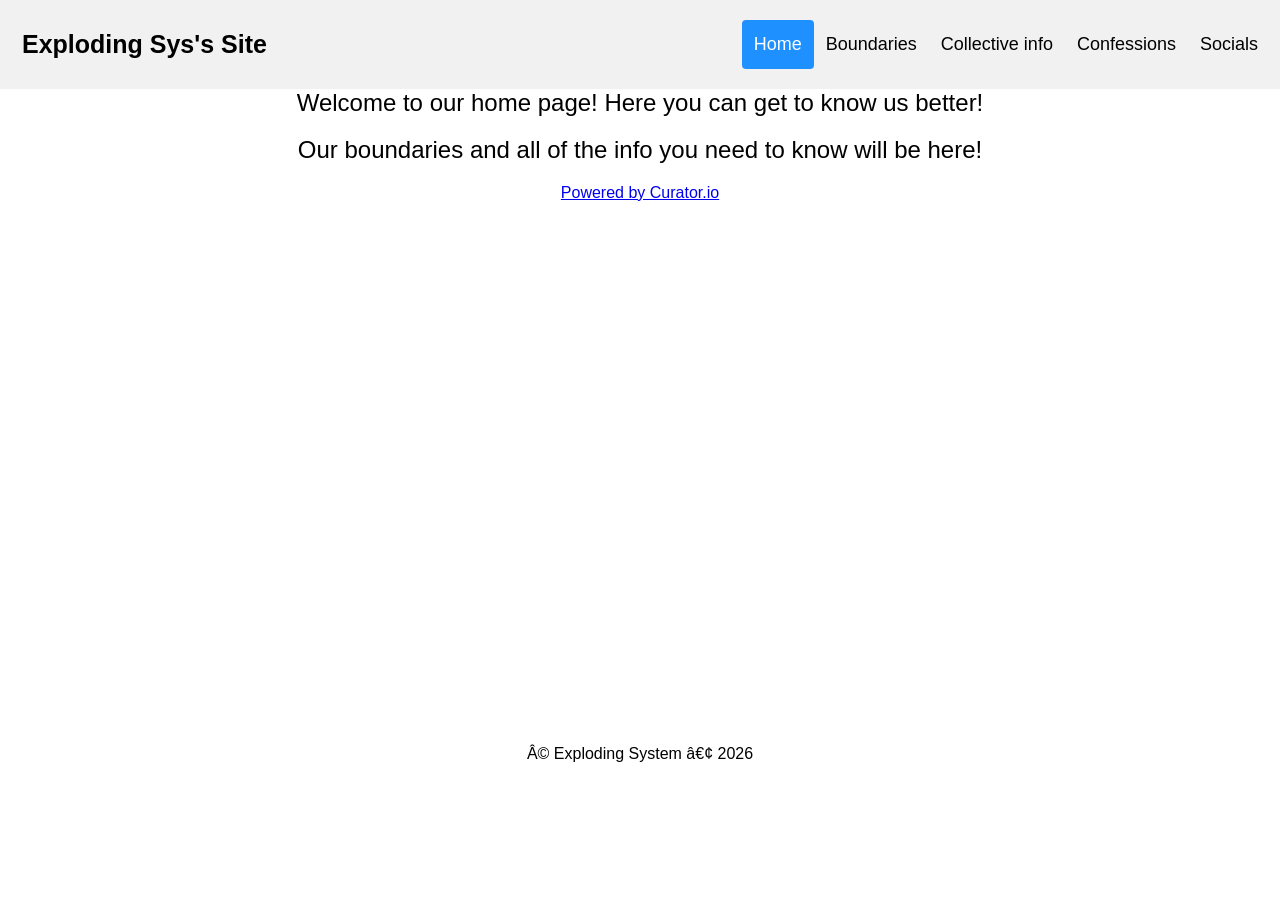
==== index.html @ 040a6dde "Add files via upload" ====
<!DOCTYPE html>
<html>
    <head>
        <meta name="viewport" content="width-device-width, inital-scale=1">
        <title>Exploding Sys's Site - Home</title>
        <style>
            * {box-sizing: border-box;}

body { 
  margin: 0;
  font-family: Arial, Helvetica, sans-serif;
}

.header {
  overflow: hidden;
  background-color: #f1f1f1;
  padding: 20px 10px;
}

.header a {
  float: left;
  color: black;
  text-align: center;
  padding: 12px;
  text-decoration: none;
  font-size: 18px; 
  line-height: 25px;
  border-radius: 4px;
}

.header a.logo {
  font-size: 25px;
  font-weight: bold;
}

.header a:hover {
  background-color: #ddd;
  color: black;
}

.header a.active {
  background-color: dodgerblue;
  color: white;
}

.header-right {
  float: right;
}

@media screen and (max-width: 500px) {
  .header a {
    float: none;
    display: block;
    text-align: left;
  }
  
  .header-right {
    float: none;
  }
}
        </style>
    </head>
<body>
    <div class="header">
        <a href="#default" class="logo">Exploding Sys's Site</a>
        <div class="header-right">
            <a class="active" href="/index.html">Home</a>
            <a href="/boundaries">Boundaries</a>
            <a href="/collective-info">Collective info</a>
            <a href="https://forms.gle/2cYNbK6JH8XNrrMg9">Confessions</a>
            <a href="/socials">Socials</a>
        </div>
    </div>
    <script type="text/javascript">
    /* curator-feed-default-feed-layout */
   (function(){
   var i,e,d=document,s="script";i=d.createElement("script");i.async=1;i.charset="UTF-8";
   i.src="https://cdn.curator.io/published/b71e5b6f-9cdc-4f6d-ab43-5843fa3ef2a5.js";
   e=d.getElementsByTagName(s)[0];e.parentNode.insertBefore(i, e);
   })();
   </script>
   <center>
  <font size="5.5">Welcome to our home page! Here you can get to know us better!</font>
  <h3> </h3>
  <font size="5.5">Our boundaries and all of the info you need to know will be here!</font>
  <h2> </h2>
  <div id="curator-feed-default-feed-layout"><a href="https://curator.io" target="_blank" class="crt-logo crt-tag">Powered by Curator.io</a></div>
  <h2> </h2>
  <iframe src="https://discord.com/widget?id=1463995828845678853&theme=dark" width="350" height="500" allowtransparency="true" frameborder="0" sandbox="allow-popups allow-popups-to-escape-sandbox allow-same-origin allow-scripts"></iframe>
  <h2> </h2>
  <h2> </h2>
  <h2> </h2>
  <h2> </h2>
  <h2> </h2>
  <footer>© Exploding System • 2026</footer>
</center>
</body>

</html>
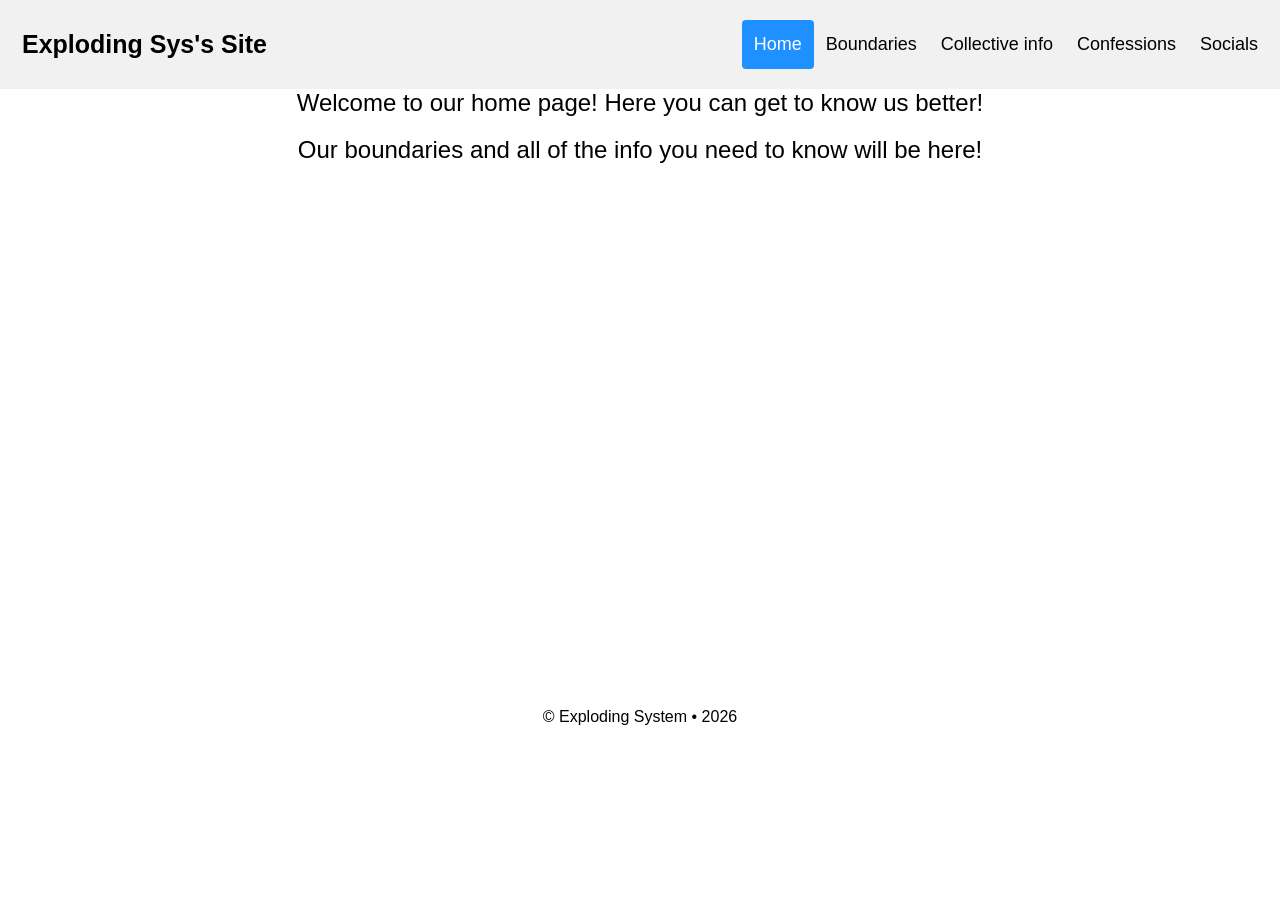
==== commit 743c8456: "Fix HTML formatting and structure" ====
--- a/index.html
+++ b/index.html
@@ -3,6 +3,7 @@
     <head>
         <meta name="viewport" content="width-device-width, inital-scale=1">
         <title>Exploding Sys's Site - Home</title>
+        <link rel="icon" type="image/png" href="favicon.png">
         <style>
             * {box-sizing: border-box;}
 
@@ -71,20 +72,10 @@
             <a href="/socials">Socials</a>
         </div>
     </div>
-    <script type="text/javascript">
-    /* curator-feed-default-feed-layout */
-   (function(){
-   var i,e,d=document,s="script";i=d.createElement("script");i.async=1;i.charset="UTF-8";
-   i.src="https://cdn.curator.io/published/b71e5b6f-9cdc-4f6d-ab43-5843fa3ef2a5.js";
-   e=d.getElementsByTagName(s)[0];e.parentNode.insertBefore(i, e);
-   })();
-   </script>
    <center>
   <font size="5.5">Welcome to our home page! Here you can get to know us better!</font>
   <h3> </h3>
   <font size="5.5">Our boundaries and all of the info you need to know will be here!</font>
-  <h2> </h2>
-  <div id="curator-feed-default-feed-layout"><a href="https://curator.io" target="_blank" class="crt-logo crt-tag">Powered by Curator.io</a></div>
   <h2> </h2>
   <iframe src="https://discord.com/widget?id=1463995828845678853&theme=dark" width="350" height="500" allowtransparency="true" frameborder="0" sandbox="allow-popups allow-popups-to-escape-sandbox allow-same-origin allow-scripts"></iframe>
   <h2> </h2>
@@ -97,3 +88,5 @@
 </body>
 
 </html>
+
+
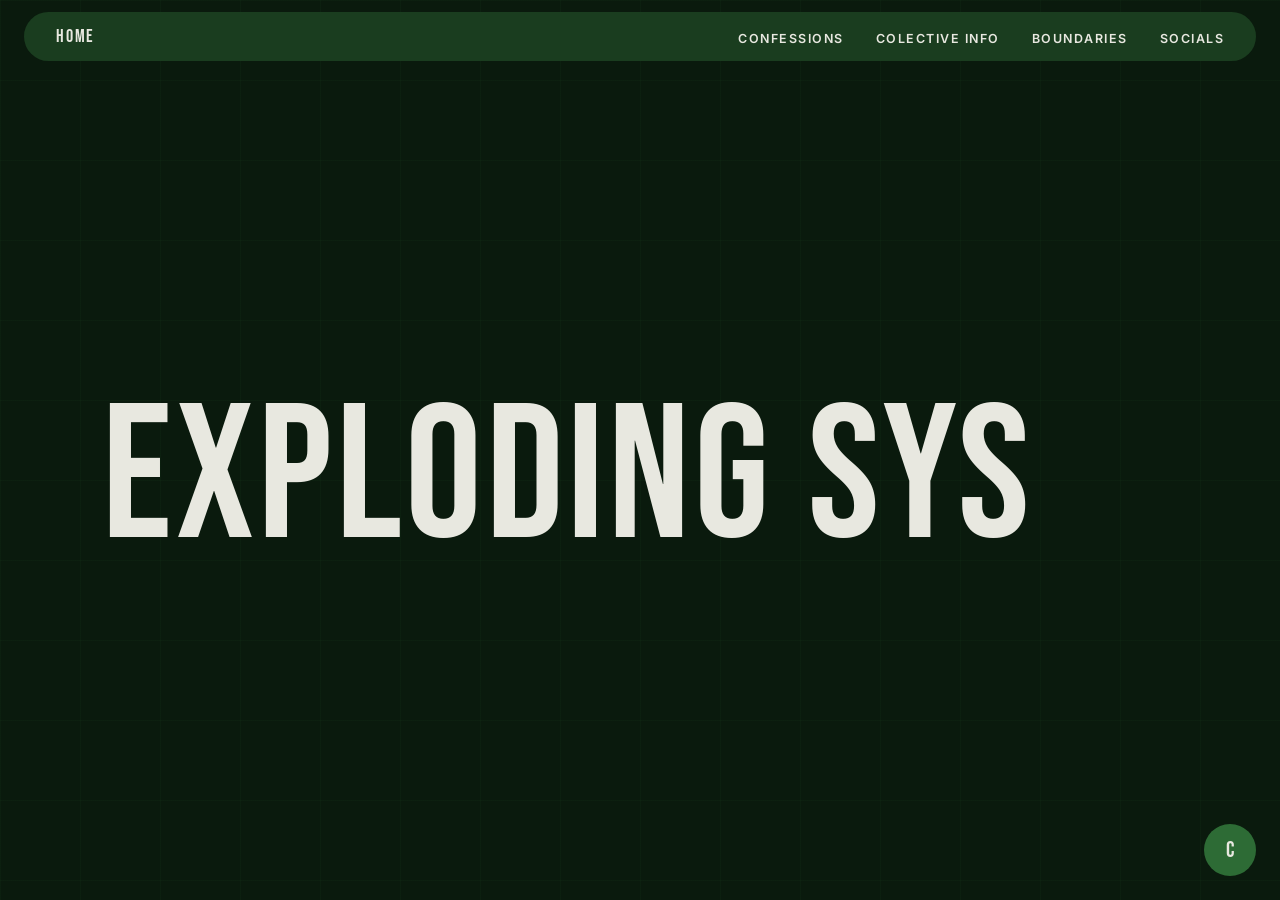
==== commit 1d670534: "Add files via upload" ====
--- a/index.html
+++ b/index.html
@@ -1,92 +1,294 @@
-<!DOCTYPE html>
-<html>
-    <head>
-        <meta name="viewport" content="width-device-width, inital-scale=1">
-        <title>Exploding Sys's Site - Home</title>
-        <link rel="icon" type="image/png" href="favicon.png">
-        <style>
-            * {box-sizing: border-box;}
-
-body { 
-  margin: 0;
-  font-family: Arial, Helvetica, sans-serif;
-}
-
-.header {
-  overflow: hidden;
-  background-color: #f1f1f1;
-  padding: 20px 10px;
-}
-
-.header a {
-  float: left;
-  color: black;
-  text-align: center;
-  padding: 12px;
-  text-decoration: none;
-  font-size: 18px; 
-  line-height: 25px;
-  border-radius: 4px;
-}
-
-.header a.logo {
-  font-size: 25px;
-  font-weight: bold;
-}
-
-.header a:hover {
-  background-color: #ddd;
-  color: black;
-}
-
-.header a.active {
-  background-color: dodgerblue;
-  color: white;
-}
-
-.header-right {
-  float: right;
-}
-
-@media screen and (max-width: 500px) {
-  .header a {
-    float: none;
-    display: block;
-    text-align: left;
-  }
-  
-  .header-right {
-    float: none;
-  }
-}
-        </style>
-    </head>
-<body>
-    <div class="header">
-        <a href="#default" class="logo">Exploding Sys's Site</a>
-        <div class="header-right">
-            <a class="active" href="/index.html">Home</a>
-            <a href="/boundaries">Boundaries</a>
-            <a href="/collective-info">Collective info</a>
-            <a href="https://forms.gle/2cYNbK6JH8XNrrMg9">Confessions</a>
-            <a href="/socials">Socials</a>
-        </div>
-    </div>
-   <center>
-  <font size="5.5">Welcome to our home page! Here you can get to know us better!</font>
-  <h3> </h3>
-  <font size="5.5">Our boundaries and all of the info you need to know will be here!</font>
-  <h2> </h2>
-  <iframe src="https://discord.com/widget?id=1463995828845678853&theme=dark" width="350" height="500" allowtransparency="true" frameborder="0" sandbox="allow-popups allow-popups-to-escape-sandbox allow-same-origin allow-scripts"></iframe>
-  <h2> </h2>
-  <h2> </h2>
-  <h2> </h2>
-  <h2> </h2>
-  <h2> </h2>
-  <footer>© Exploding System • 2026</footer>
-</center>
-</body>
-
-</html>
-
-
+<!DOCTYPE html>
+<html lang="en">
+<head>
+<meta charset="UTF-8">
+<meta name="viewport" content="width=device-width, initial-scale=1.0">
+<title>EXPLODING SYS</title>
+<link href="https://fonts.googleapis.com/css2?family=Bebas+Neue&family=Inter:wght@400;600;700&display=swap" rel="stylesheet">
+<style>
+*{margin:0;padding:0;box-sizing:border-box}
+
+:root{
+--bg:#0a1a0d;
+--bg2:#0d200f;
+--green:#1a3d1f;
+--green-bright:#2d6b35;
+--text:#e8e8e0;
+--text-dim:#a0a098;
+--accent:#7b68ee;
+}
+
+html{scroll-behavior:smooth}
+
+body{
+background:var(--bg);
+color:var(--text);
+font-family:'Inter',sans-serif;
+min-height:100vh;
+overflow-x:hidden;
+}
+
+.grid-bg{
+position:fixed;
+inset:0;
+background-image:
+  linear-gradient(rgba(45,107,53,0.07) 1px, transparent 1px),
+  linear-gradient(90deg, rgba(45,107,53,0.07) 1px, transparent 1px);
+background-size:80px 80px;
+pointer-events:none;
+z-index:0;
+}
+
+nav{
+position:fixed;
+top:12px;
+left:50%;
+transform:translateX(-50%);
+width:calc(100% - 48px);
+max-width:1400px;
+background:var(--green);
+border-radius:50px;
+padding:14px 32px;
+display:flex;
+align-items:center;
+justify-content:space-between;
+z-index:100;
+}
+
+nav .logo{
+font-family:'Bebas Neue',sans-serif;
+font-size:1.1rem;
+letter-spacing:0.1em;
+color:var(--text);
+cursor:pointer;
+}
+
+nav ul{
+list-style:none;
+display:flex;
+gap:32px;
+align-items:center;
+}
+
+nav ul li a{
+text-decoration:none;
+color:var(--text);
+font-size:0.78rem;
+font-weight:600;
+letter-spacing:0.12em;
+text-transform:uppercase;
+transition:color 0.2s;
+}
+
+nav ul li a:hover{color:#afffb8}
+
+.page{
+min-height:100vh;
+display:none;
+flex-direction:column;
+justify-content:center;
+align-items:center;
+padding:100px 40px 40px;
+position:relative;
+z-index:1;
+}
+
+.page.active{display:flex}
+
+#home{
+align-items:flex-start;
+padding-left:clamp(24px,8vw,160px);
+}
+
+.hero-title{
+font-family:'Bebas Neue',sans-serif;
+font-size:clamp(5rem,15vw,12rem);
+line-height:0.9;
+color:var(--text);
+letter-spacing:0.02em;
+}
+
+.section-title{
+font-family:'Bebas Neue',sans-serif;
+font-size:clamp(3.5rem,10vw,8rem);
+color:var(--text);
+letter-spacing:0.02em;
+text-align:center;
+border:2px solid var(--accent);
+padding:16px 40px;
+width:100%;
+max-width:1100px;
+margin-bottom:40px;
+}
+
+.section-title.no-border{
+border:none;
+}
+
+.body-text{
+font-size:clamp(1rem,2vw,1.35rem);
+line-height:1.7;
+text-align:center;
+max-width:860px;
+font-weight:600;
+}
+
+.boundaries-content{
+max-width:860px;
+width:100%;
+text-align:center;
+}
+
+.boundaries-content h2{
+font-size:1.1rem;
+font-weight:700;
+letter-spacing:0.1em;
+margin:24px 0 10px;
+color:#afffb8;
+}
+
+.boundaries-content p{
+font-size:1.05rem;
+line-height:1.8;
+margin-bottom:4px;
+}
+
+.boundaries-content .dni{
+margin-top:20px;
+font-size:0.95rem;
+color:var(--text-dim);
+line-height:1.7;
+}
+
+.socials-grid{
+display:flex;
+flex-direction:column;
+gap:20px;
+width:100%;
+max-width:700px;
+margin-top:20px;
+}
+
+.social-item{
+font-family:'Bebas Neue',sans-serif;
+font-size:clamp(2rem,5vw,3.5rem);
+letter-spacing:0.05em;
+color:var(--text);
+}
+
+.copyright-text{
+font-size:clamp(1rem,2vw,1.3rem);
+line-height:1.7;
+text-align:center;
+max-width:700px;
+font-weight:600;
+}
+
+.c-btn{
+position:fixed;
+bottom:24px;
+right:24px;
+width:52px;
+height:52px;
+background:var(--green-bright);
+border-radius:50%;
+display:flex;
+align-items:center;
+justify-content:center;
+cursor:pointer;
+z-index:200;
+font-family:'Bebas Neue',sans-serif;
+font-size:1.4rem;
+color:var(--text);
+border:none;
+transition:background 0.2s, transform 0.15s;
+}
+
+.c-btn:hover{background:#3d8b47;transform:scale(1.08)}
+
+.confessions-link{
+display:inline-block;
+margin-top:30px;
+padding:14px 36px;
+background:var(--green-bright);
+color:var(--text);
+text-decoration:none;
+font-weight:700;
+letter-spacing:0.08em;
+font-size:0.95rem;
+text-transform:uppercase;
+border-radius:4px;
+transition:background 0.2s;
+}
+
+.confessions-link:hover{background:#3d8b47}
+</style>
+</head>
+<body>
+
+<div class="grid-bg"></div>
+
+<nav>
+  <div class="logo" onclick="showPage('home')">HOME</div>
+  <ul>
+    <li><a href="https://docs.google.com/forms/d/e/1FAIpQLSenvzlSza3V9joOnWZvgTPPnvLw4Y3veG_fzoh4j4-vDrWWdA/viewform" target="_blank">CONFESSIONS</a></li>
+    <li><a href="#" onclick="showPage('colective');return false">COLECTIVE INFO</a></li>
+    <li><a href="#" onclick="showPage('boundaries');return false">BOUNDARIES</a></li>
+    <li><a href="#" onclick="showPage('socials');return false">SOCIALS</a></li>
+  </ul>
+</nav>
+
+<div id="home" class="page active">
+  <div class="hero-title">EXPLODING SYS</div>
+</div>
+
+<div id="colective" class="page">
+  <div class="section-title">COLECTIVE INFO</div>
+  <p class="body-text">Hello! We're an undiagnosed DID/OSDD System. we are bodily 16 years old, we are taken, we like gaming and are very fun to chat with :3 We collectively identify as Non-Binary and prefer to be called Finn/Finley! we also prefer if they/them pronouns were used. We are currently taking GCSEs! We mostly like Computer Science and Creative Media as it lets our creative mind get to work!</p>
+</div>
+
+<div id="boundaries" class="page">
+  <div class="section-title no-border">BOUNDAIRES</div>
+  <div class="boundaries-content">
+    <h2>DO:</h2>
+    <p>Be Kind to Us</p>
+    <p>Respect our DNI list</p>
+    <p>Respect our Boundaries</p>
+    <p>Respect whoever is fronting</p>
+    <p>Let us know if you're taking a break from messaging</p>
+    <h2>DON'T:</h2>
+    <p>Associate alters who are a fictive as their source</p>
+    <p>Fakeclaim us</p>
+    <p>Be weird (fakeclaiming, associating us with bad people)</p>
+    <p>Sexualise us</p>
+    <p>Ignore us without saying anything!</p>
+    <p class="dni">DNI List: basic criteria, dteam stans, wss, people who break boundaries, toxic shedtwt, fake claimers, endos, trump supporters, ICE supporters, AI supporters</p>
+  </div>
+</div>
+
+<div id="socials" class="page">
+  <div class="section-title no-border">SOCIALS</div>
+  <div class="socials-grid">
+    <div class="social-item">DISCORD: explodingsys</div>
+    <div class="social-item">TUMBLR: explodingsyss1</div>
+    <div class="social-item">TIKTOK: @exploding4825</div>
+  </div>
+</div>
+
+<div id="copyright" class="page">
+  <div class="section-title no-border">COPYRIGHT</div>
+  <p class="copyright-text">This website was made in part by evelynlost (evelyn.party) and is licensed to be edited by explodingsys (explodingsys.app) if you copy or steal this website you will recive a DMCA takedown request</p>
+</div>
+
+<button class="c-btn" onclick="showPage('copyright')">C</button>
+
+<script>
+function showPage(id){
+  document.querySelectorAll('.page').forEach(p=>p.classList.remove('active'));
+  document.getElementById(id).classList.add('active');
+  window.scrollTo(0,0);
+}
+</script>
+
+</body>
+</html>
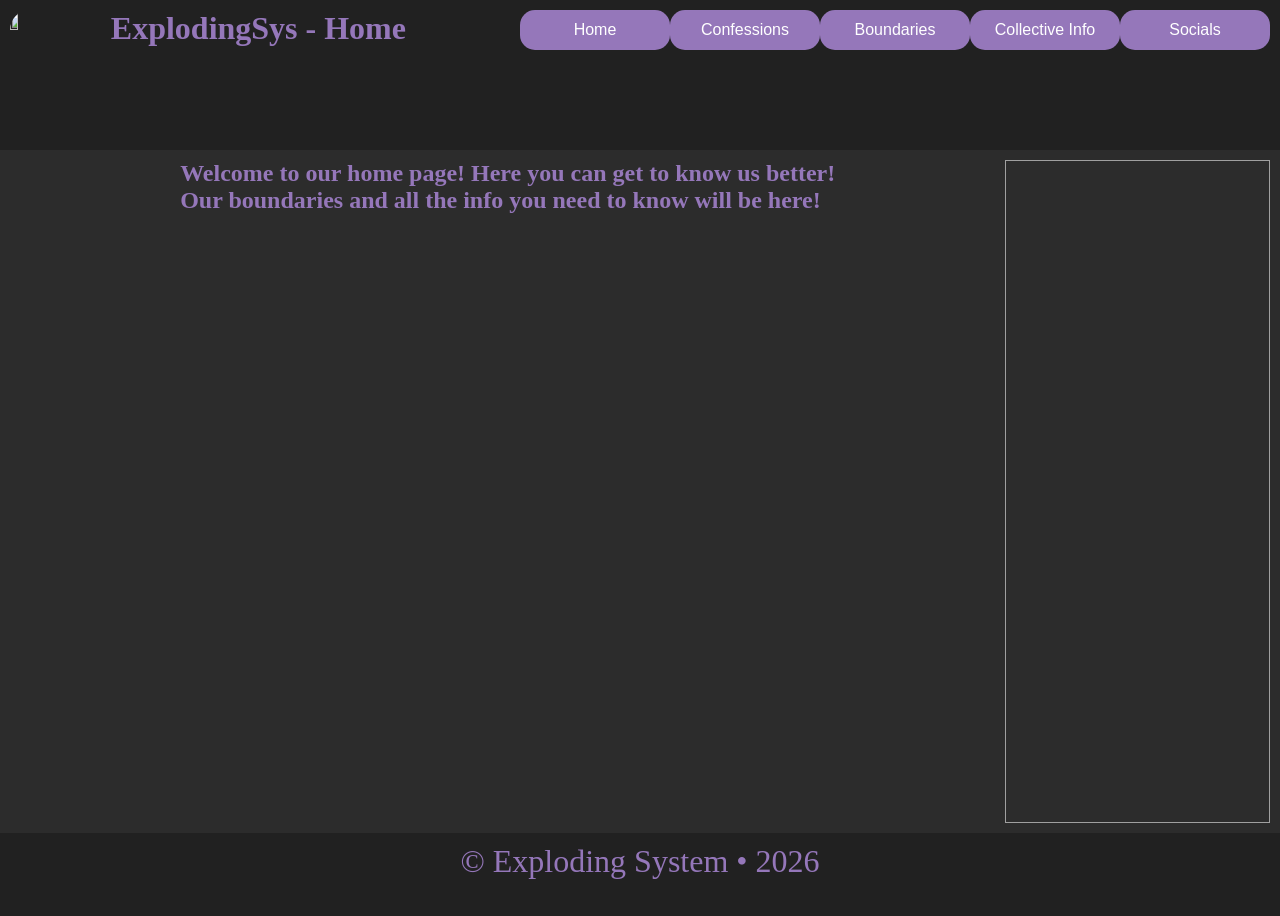
==== commit fa396f42: "Add files via upload" ====
--- a/index.html
+++ b/index.html
@@ -1,294 +1,33 @@
 <!DOCTYPE html>
-<html lang="en">
+<html> 
 <head>
-<meta charset="UTF-8">
-<meta name="viewport" content="width=device-width, initial-scale=1.0">
-<title>EXPLODING SYS</title>
-<link href="https://fonts.googleapis.com/css2?family=Bebas+Neue&family=Inter:wght@400;600;700&display=swap" rel="stylesheet">
-<style>
-*{margin:0;padding:0;box-sizing:border-box}
-
-:root{
---bg:#0a1a0d;
---bg2:#0d200f;
---green:#1a3d1f;
---green-bright:#2d6b35;
---text:#e8e8e0;
---text-dim:#a0a098;
---accent:#7b68ee;
-}
-
-html{scroll-behavior:smooth}
-
-body{
-background:var(--bg);
-color:var(--text);
-font-family:'Inter',sans-serif;
-min-height:100vh;
-overflow-x:hidden;
-}
-
-.grid-bg{
-position:fixed;
-inset:0;
-background-image:
-  linear-gradient(rgba(45,107,53,0.07) 1px, transparent 1px),
-  linear-gradient(90deg, rgba(45,107,53,0.07) 1px, transparent 1px);
-background-size:80px 80px;
-pointer-events:none;
-z-index:0;
-}
-
-nav{
-position:fixed;
-top:12px;
-left:50%;
-transform:translateX(-50%);
-width:calc(100% - 48px);
-max-width:1400px;
-background:var(--green);
-border-radius:50px;
-padding:14px 32px;
-display:flex;
-align-items:center;
-justify-content:space-between;
-z-index:100;
-}
-
-nav .logo{
-font-family:'Bebas Neue',sans-serif;
-font-size:1.1rem;
-letter-spacing:0.1em;
-color:var(--text);
-cursor:pointer;
-}
-
-nav ul{
-list-style:none;
-display:flex;
-gap:32px;
-align-items:center;
-}
-
-nav ul li a{
-text-decoration:none;
-color:var(--text);
-font-size:0.78rem;
-font-weight:600;
-letter-spacing:0.12em;
-text-transform:uppercase;
-transition:color 0.2s;
-}
-
-nav ul li a:hover{color:#afffb8}
-
-.page{
-min-height:100vh;
-display:none;
-flex-direction:column;
-justify-content:center;
-align-items:center;
-padding:100px 40px 40px;
-position:relative;
-z-index:1;
-}
-
-.page.active{display:flex}
-
-#home{
-align-items:flex-start;
-padding-left:clamp(24px,8vw,160px);
-}
-
-.hero-title{
-font-family:'Bebas Neue',sans-serif;
-font-size:clamp(5rem,15vw,12rem);
-line-height:0.9;
-color:var(--text);
-letter-spacing:0.02em;
-}
-
-.section-title{
-font-family:'Bebas Neue',sans-serif;
-font-size:clamp(3.5rem,10vw,8rem);
-color:var(--text);
-letter-spacing:0.02em;
-text-align:center;
-border:2px solid var(--accent);
-padding:16px 40px;
-width:100%;
-max-width:1100px;
-margin-bottom:40px;
-}
-
-.section-title.no-border{
-border:none;
-}
-
-.body-text{
-font-size:clamp(1rem,2vw,1.35rem);
-line-height:1.7;
-text-align:center;
-max-width:860px;
-font-weight:600;
-}
-
-.boundaries-content{
-max-width:860px;
-width:100%;
-text-align:center;
-}
-
-.boundaries-content h2{
-font-size:1.1rem;
-font-weight:700;
-letter-spacing:0.1em;
-margin:24px 0 10px;
-color:#afffb8;
-}
-
-.boundaries-content p{
-font-size:1.05rem;
-line-height:1.8;
-margin-bottom:4px;
-}
-
-.boundaries-content .dni{
-margin-top:20px;
-font-size:0.95rem;
-color:var(--text-dim);
-line-height:1.7;
-}
-
-.socials-grid{
-display:flex;
-flex-direction:column;
-gap:20px;
-width:100%;
-max-width:700px;
-margin-top:20px;
-}
-
-.social-item{
-font-family:'Bebas Neue',sans-serif;
-font-size:clamp(2rem,5vw,3.5rem);
-letter-spacing:0.05em;
-color:var(--text);
-}
-
-.copyright-text{
-font-size:clamp(1rem,2vw,1.3rem);
-line-height:1.7;
-text-align:center;
-max-width:700px;
-font-weight:600;
-}
-
-.c-btn{
-position:fixed;
-bottom:24px;
-right:24px;
-width:52px;
-height:52px;
-background:var(--green-bright);
-border-radius:50%;
-display:flex;
-align-items:center;
-justify-content:center;
-cursor:pointer;
-z-index:200;
-font-family:'Bebas Neue',sans-serif;
-font-size:1.4rem;
-color:var(--text);
-border:none;
-transition:background 0.2s, transform 0.15s;
-}
-
-.c-btn:hover{background:#3d8b47;transform:scale(1.08)}
-
-.confessions-link{
-display:inline-block;
-margin-top:30px;
-padding:14px 36px;
-background:var(--green-bright);
-color:var(--text);
-text-decoration:none;
-font-weight:700;
-letter-spacing:0.08em;
-font-size:0.95rem;
-text-transform:uppercase;
-border-radius:4px;
-transition:background 0.2s;
-}
-
-.confessions-link:hover{background:#3d8b47}
-</style>
+	<meta charset="utf-8">
+	<meta name="viewport" content="width=device-width, initial-scale=1">
+	<meta name="generator" content="RocketCake">
+	<title></title>
+	<link rel="stylesheet" type="text/css" href="index_html.css?h=395c4244">
 </head>
 <body>
-
-<div class="grid-bg"></div>
-
-<nav>
-  <div class="logo" onclick="showPage('home')">HOME</div>
-  <ul>
-    <li><a href="https://docs.google.com/forms/d/e/1FAIpQLSenvzlSza3V9joOnWZvgTPPnvLw4Y3veG_fzoh4j4-vDrWWdA/viewform" target="_blank">CONFESSIONS</a></li>
-    <li><a href="#" onclick="showPage('colective');return false">COLECTIVE INFO</a></li>
-    <li><a href="#" onclick="showPage('boundaries');return false">BOUNDARIES</a></li>
-    <li><a href="#" onclick="showPage('socials');return false">SOCIALS</a></li>
-  </ul>
-</nav>
-
-<div id="home" class="page active">
-  <div class="hero-title">EXPLODING SYS</div>
+<div class="textstyle1">
+<div id="container_e4bf9ac"><div id="container_e4bf9ac_padding" ><div class="textstyle1"><img src="rc_images/8339f15ff2eebcddc1e589255caca356.jpg" width="720" height="726" id="img_4146eb3e" alt="" title="" /><h1 id="heading_7d1752af"> ExplodingSys - Home<br/></h1><a href="socials" style="text-decoration:none"><div id="button_365f079f"><div class="vcenterstyle1"><div class="vcenterstyle2"><div class="textstyle2">  <span class="textstyle3">Socials</span>
 </div>
-
-<div id="colective" class="page">
-  <div class="section-title">COLECTIVE INFO</div>
-  <p class="body-text">Hello! We're an undiagnosed DID/OSDD System. we are bodily 16 years old, we are taken, we like gaming and are very fun to chat with :3 We collectively identify as Non-Binary and prefer to be called Finn/Finley! we also prefer if they/them pronouns were used. We are currently taking GCSEs! We mostly like Computer Science and Creative Media as it lets our creative mind get to work!</p>
+<div class="textstyle1"></div>
+</div></div></div></a><a href="collective-info" style="text-decoration:none"><div id="button_157c0625"><div class="vcenterstyle1"><div class="vcenterstyle2"><div class="textstyle2">  <span class="textstyle3">Collective Info</span>
 </div>
-
-<div id="boundaries" class="page">
-  <div class="section-title no-border">BOUNDAIRES</div>
-  <div class="boundaries-content">
-    <h2>DO:</h2>
-    <p>Be Kind to Us</p>
-    <p>Respect our DNI list</p>
-    <p>Respect our Boundaries</p>
-    <p>Respect whoever is fronting</p>
-    <p>Let us know if you're taking a break from messaging</p>
-    <h2>DON'T:</h2>
-    <p>Associate alters who are a fictive as their source</p>
-    <p>Fakeclaim us</p>
-    <p>Be weird (fakeclaiming, associating us with bad people)</p>
-    <p>Sexualise us</p>
-    <p>Ignore us without saying anything!</p>
-    <p class="dni">DNI List: basic criteria, dteam stans, wss, people who break boundaries, toxic shedtwt, fake claimers, endos, trump supporters, ICE supporters, AI supporters</p>
-  </div>
+<div class="textstyle1"></div>
+</div></div></div></a><a href="boundaries" style="text-decoration:none"><div id="button_4dd2eac8"><div class="vcenterstyle1"><div class="vcenterstyle2"><div class="textstyle2">  <span class="textstyle3">Boundaries</span>
 </div>
-
-<div id="socials" class="page">
-  <div class="section-title no-border">SOCIALS</div>
-  <div class="socials-grid">
-    <div class="social-item">DISCORD: explodingsys</div>
-    <div class="social-item">TUMBLR: explodingsyss1</div>
-    <div class="social-item">TIKTOK: @exploding4825</div>
-  </div>
+<div class="textstyle1"></div>
+</div></div></div></a><a href="https://docs.google.com/forms/d/e/1FAIpQLSenvzlSza3V9joOnWZvgTPPnvLw4Y3veG_fzoh4j4-vDrWWdA/viewform" style="text-decoration:none"><div id="button_6ce345d0"><div class="vcenterstyle1"><div class="vcenterstyle2"><div class="textstyle2">  <span class="textstyle3">Confessions</span>
 </div>
-
-<div id="copyright" class="page">
-  <div class="section-title no-border">COPYRIGHT</div>
-  <p class="copyright-text">This website was made in part by evelynlost (evelyn.party) and is licensed to be edited by explodingsys (explodingsys.app) if you copy or steal this website you will recive a DMCA takedown request</p>
+<div class="textstyle1"></div>
+</div></div></div></a><a href="index.html" style="text-decoration:none"><div id="button_fb45d40"><div class="vcenterstyle1"><div class="vcenterstyle2"><div class="textstyle2">  <span class="textstyle3">Home</span>
 </div>
-
-<button class="c-btn" onclick="showPage('copyright')">C</button>
-
-<script>
-function showPage(id){
-  document.querySelectorAll('.page').forEach(p=>p.classList.remove('active'));
-  document.getElementById(id).classList.add('active');
-  window.scrollTo(0,0);
-}
-</script>
-
+<div class="textstyle1"></div>
+</div></div></div></a></div>
+<div style="clear:both"></div></div></div><div id="container_49364a9"><div id="container_49364a9_padding" ><div class="textstyle1"><iframe name="IFrame1" frameBorder="0" src="https://discord.com/widget?id=1463995828845678853&theme=dark" scrolling="auto" id="iframe_26f900e2"></iframe></div>
+<div class="textstyle2"><h2 id="heading_540f65a5">  Welcome to our home page! Here you can get to know us better!<br/>  Our boundaries and all the info you need to know will be here!</h2></div>
+<div style="clear:both"></div></div></div><div id="container_5be02bc9"><div id="container_5be02bc9_padding" ><div class="textstyle2"><h1 id="heading_5c17f023">&#169; Exploding System &#8226; 2026</h1></div>
+<div style="clear:both"></div></div></div>  </div>
 </body>
 </html>
--- a/index_html.css
+++ b/index_html.css
@@ -0,0 +1,27 @@
+h1, h2, h3 { margin:0; padding:0; font-weight:normal; font-style:normal; }
+a { color:#5D5D9E; } 
+a:visited { color:#5D5D9E; } 
+a:active { color:#5C615E; } 
+a:hover { color:#B2B3B4; } 
+body { background-color:#212121; padding:0;  margin: 0; }
+.textstyle1 { text-align:left; }
+#container_e4bf9ac { vertical-align: top; position:relative; display: inline-block; width:100%; min-height:150px; background-color:#212121;  }
+#container_e4bf9ac_padding { margin: 10px; display: block;  }
+#img_4146eb3e { vertical-align: bottom; border-radius: 20px; position:relative; display: inline-block; width:8%; background:none; height:auto;  }
+#heading_7d1752af { vertical-align: top; position:relative; display: inline-block; background:none; font-size:24pt; font-family:'Segoe Print', 'Bradley Hand', Chilanka, TSCu_Comic, casual, cursive; color:#9577BA; text-align:left; font-weight:bold;  }
+#button_365f079f { box-sizing: border-box; vertical-align: top; border-radius: 15px; position:relative; display: inline-block; float:right; width:150px; height:40px; background-color:#9577BA; border: 0px solid #404040;  }
+.vcenterstyle1 { display: table; width: 100%; height: 100%; }
+.vcenterstyle2 { display: table-cell; vertical-align: middle; }
+.textstyle2 { text-align:center; }
+.textstyle3 { font-size:12pt; font-family:Arial, Helvetica, sans-serif; color:#FFFFFF;  }
+#button_157c0625 { box-sizing: border-box; vertical-align: top; border-radius: 15px; position:relative; display: inline-block; float:right; width:150px; height:40px; background-color:#9577BA; border: 0px solid #404040;  }
+#button_4dd2eac8 { box-sizing: border-box; vertical-align: top; border-radius: 15px; position:relative; display: inline-block; float:right; width:150px; height:40px; background-color:#9577BA; border: 0px solid #404040;  }
+#button_6ce345d0 { box-sizing: border-box; vertical-align: top; border-radius: 15px; position:relative; display: inline-block; float:right; width:150px; height:40px; background-color:#9577BA; border: 0px solid #404040;  }
+#button_fb45d40 { box-sizing: border-box; vertical-align: top; border-radius: 15px; position:relative; display: inline-block; float:right; width:150px; height:40px; background-color:#9577BA; border: 0px solid #404040;  }
+#container_49364a9 { vertical-align: top; position:relative; display: inline-block; width:100%; min-height:677px; background-color:#2C2C2C;  }
+#container_49364a9_padding { margin: 10px; display: block;  }
+#iframe_26f900e2 { box-sizing: border-box; vertical-align: top; position:relative; display: inline-block; float:right; width:21%; height:663px; background:none; border: 1px solid #A0A0A0;  }
+#heading_540f65a5 { vertical-align: top; position:relative; display: inline-block; background:none; font-size:18pt; font-family:'Segoe Print', 'Bradley Hand', Chilanka, TSCu_Comic, casual, cursive; color:#9577BA; text-align:justify; font-weight:bold;  }
+#container_5be02bc9 { vertical-align: top; position:relative; display: inline-block; width:100%; min-height:83px; background-color:#212121;  }
+#container_5be02bc9_padding { margin: 10px; display: block;  }
+#heading_5c17f023 { vertical-align: bottom; position:relative; display: inline-block; background:none; font-size:24pt; font-family:'Segoe Print', 'Bradley Hand', Chilanka, TSCu_Comic, casual, cursive; color:#9577BA; text-align:left;  }
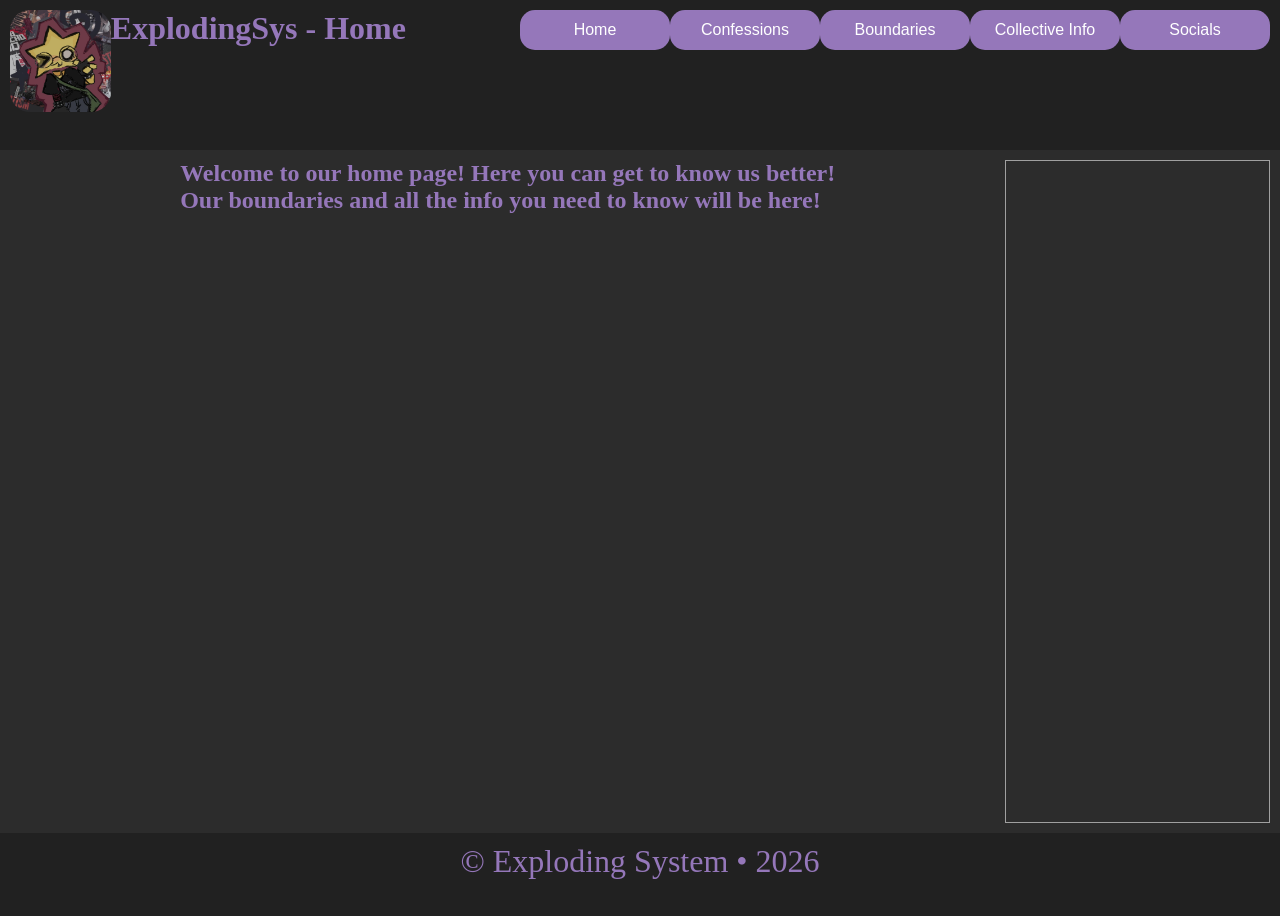
==== commit 70798cca: "Fix HTML structure and update button links" ====
--- a/index.html
+++ b/index.html
@@ -4,7 +4,8 @@
 	<meta charset="utf-8">
 	<meta name="viewport" content="width=device-width, initial-scale=1">
 	<meta name="generator" content="RocketCake">
-	<title></title>
+	<title>Exploding Sys</title>
+	<link rel="icon" type="image/png" href="/rc_images/favicon.png">
 	<link rel="stylesheet" type="text/css" href="index_html.css?h=395c4244">
 </head>
 <body>
@@ -18,7 +19,7 @@
 </div></div></div></a><a href="boundaries" style="text-decoration:none"><div id="button_4dd2eac8"><div class="vcenterstyle1"><div class="vcenterstyle2"><div class="textstyle2">  <span class="textstyle3">Boundaries</span>
 </div>
 <div class="textstyle1"></div>
-</div></div></div></a><a href="https://docs.google.com/forms/d/e/1FAIpQLSenvzlSza3V9joOnWZvgTPPnvLw4Y3veG_fzoh4j4-vDrWWdA/viewform" style="text-decoration:none"><div id="button_6ce345d0"><div class="vcenterstyle1"><div class="vcenterstyle2"><div class="textstyle2">  <span class="textstyle3">Confessions</span>
+</div></div></div></a><a href="https://forms.gle/Jb7GcbBQMwUfJhgU9" style="text-decoration:none"><div id="button_6ce345d0"><div class="vcenterstyle1"><div class="vcenterstyle2"><div class="textstyle2">  <span class="textstyle3">Confessions</span>
 </div>
 <div class="textstyle1"></div>
 </div></div></div></a><a href="index.html" style="text-decoration:none"><div id="button_fb45d40"><div class="vcenterstyle1"><div class="vcenterstyle2"><div class="textstyle2">  <span class="textstyle3">Home</span>
@@ -30,4 +31,4 @@
 <div style="clear:both"></div></div></div><div id="container_5be02bc9"><div id="container_5be02bc9_padding" ><div class="textstyle2"><h1 id="heading_5c17f023">&#169; Exploding System &#8226; 2026</h1></div>
 <div style="clear:both"></div></div></div>  </div>
 </body>
-</html>+</html>
